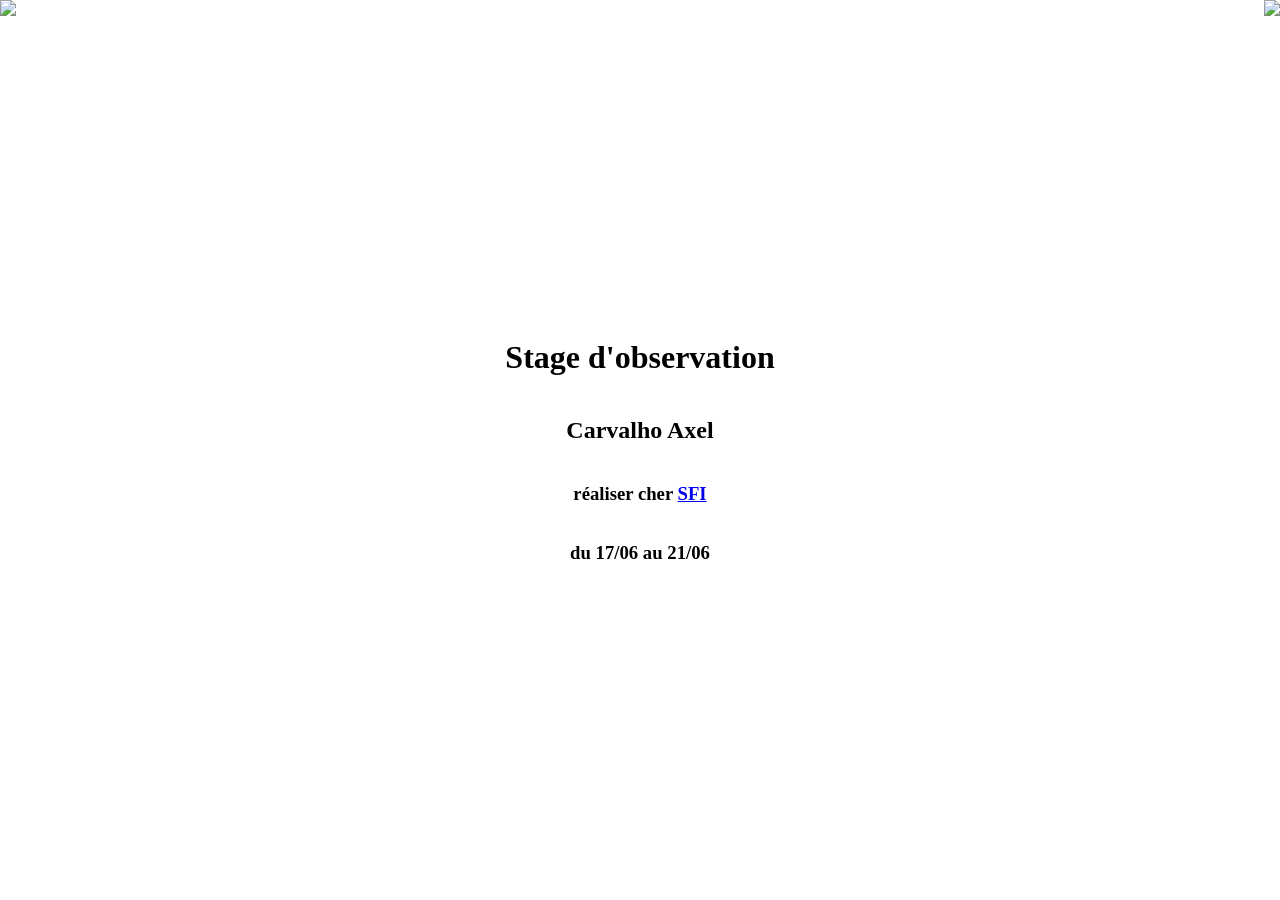
==== index.html @ 757a9df9 "commit4" ====
<html>

<head>
	<style>
	
	.main{
		display:flex;
		flex-direction:row; /* aligne les elements en ligne  */
		justify-content:space-between;	/* cree des espaces entre les elements */
		height:100vh;	/* place la div a la hauteur de l'ecrant */
	}
	
	.col{
		
	}

	.col:nth-child(2){
		display:flex;
		flex-direction:column; /* aligne les elements en colone  */
		justify-content:center;	/* place la div au centre de la page */
		text-align:center;	/* place le texte au centre de la div */
	}

	body {
		margin:0;
		padding:0;
		
	}
	</style>
</head>

<body>

<div class="main">
	<div class="col">
		<img src='https://encrypted-tbn0.gstatic.com/images?q=tbn:ANd9GcRZMx8aJ3iIgex5w-3r3YHLxZjKeGg94ghAwg&s'/>
	</div>

	<div class="col">
		<h1 id='center'>Stage d'observation</h1>
		<h2 id='center'>Carvalho Axel</h2>
		<h3 id='center'>réaliser cher <a href="https://www.sfi.fr">SFI</a></h3>
		<h3 id='center'>du 17/06 au 21/06</h4>
	</div>

	<div class="col">
		<img src='https://www.pagesjaunes.fr/media/agc/79/4e/69/00/00/c4/6c/5e/31/82/6303794e690000c46c5e3182/6303794e690000c46c5e3183.jpg'/>
	</div>
</div>


</body>

</html>
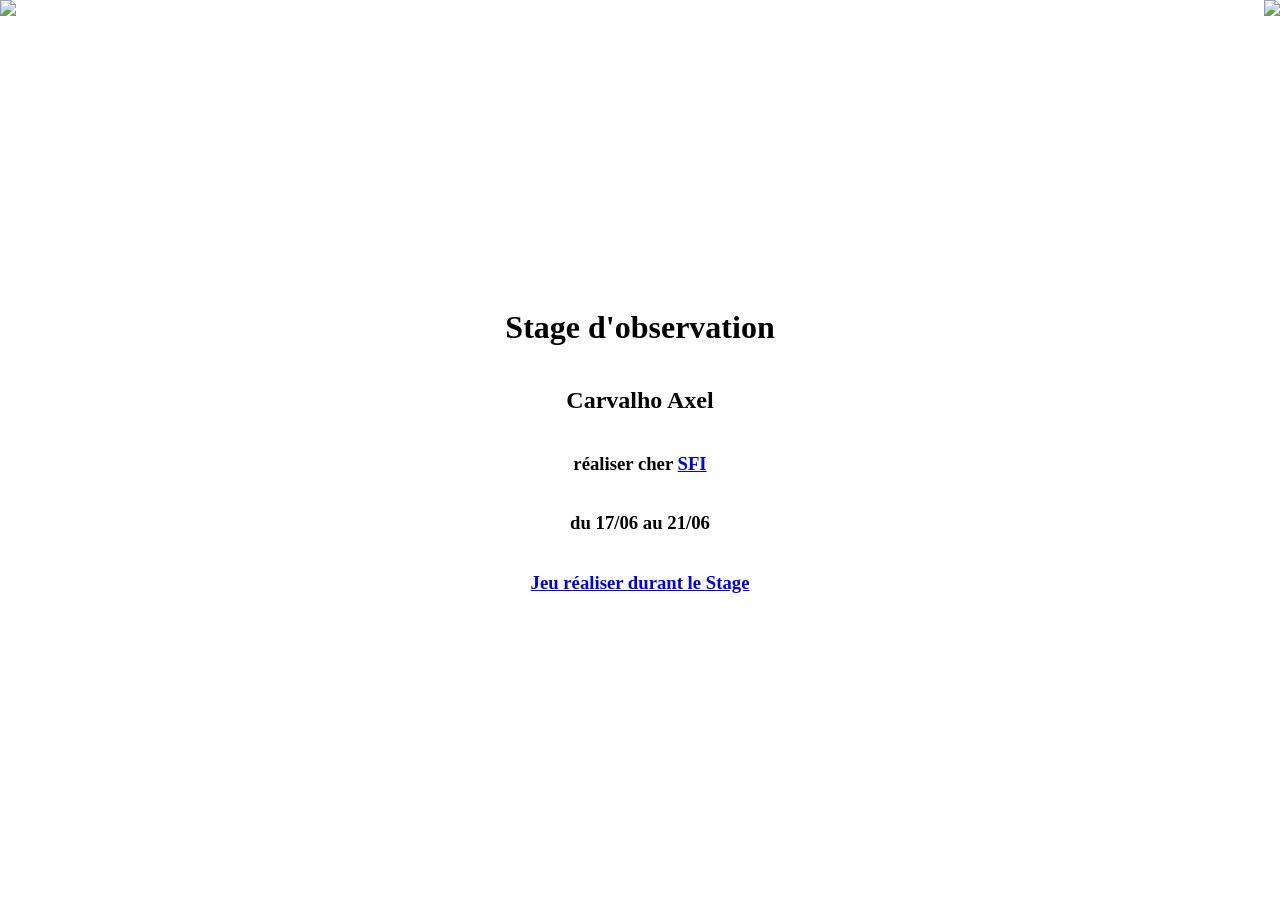
==== commit 311041b8: "commi5" ====
--- a/index.html
+++ b/index.html
@@ -6,7 +6,7 @@
 	.main{
 		display:flex;
 		flex-direction:row; /* aligne les elements en ligne  */
-		justify-content:space-between;	/* cree des espaces entre les elements */
+		justify-content:space-between;	/* gère les espaces entre les elements */
 		height:100vh;	/* place la div a la hauteur de l'ecrant */
 	}
 	
@@ -40,7 +40,8 @@
 		<h1 id='center'>Stage d'observation</h1>
 		<h2 id='center'>Carvalho Axel</h2>
 		<h3 id='center'>réaliser cher <a href="https://www.sfi.fr">SFI</a></h3>
-		<h3 id='center'>du 17/06 au 21/06</h4>
+		<h3 id='center'>du 17/06 au 21/06</h3>
+		<h3><a id='center' href="Morpion/index.html">Jeu réaliser durant le Stage</a></h3>
 	</div>
 
 	<div class="col">
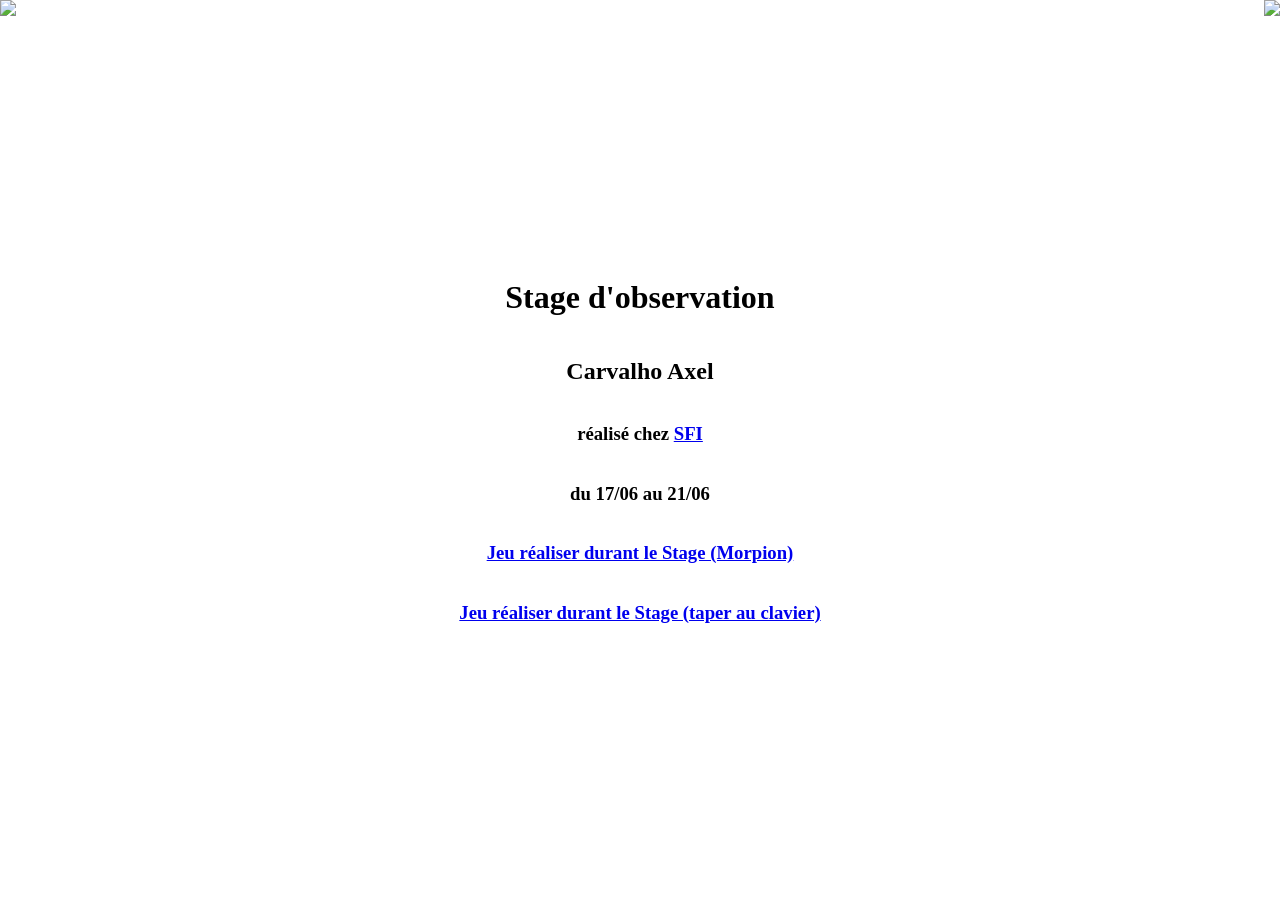
==== commit e329567a: "commit6" ====
--- a/index.html
+++ b/index.html
@@ -39,9 +39,10 @@
 	<div class="col">
 		<h1 id='center'>Stage d'observation</h1>
 		<h2 id='center'>Carvalho Axel</h2>
-		<h3 id='center'>réaliser cher <a href="https://www.sfi.fr">SFI</a></h3>
+		<h3 id='center'>réalisé chez <a href="https://www.sfi.fr">SFI</a></h3>
 		<h3 id='center'>du 17/06 au 21/06</h3>
-		<h3><a id='center' href="Morpion/index.html">Jeu réaliser durant le Stage</a></h3>
+		<h3><a id='center' href="Morpion/index.html">Jeu réaliser durant le Stage (Morpion)</a></h3>
+		<h3><a id='center' href="AzerType/index.html">Jeu réaliser durant le Stage (taper au clavier)</a></h3>
 	</div>
 
 	<div class="col">
